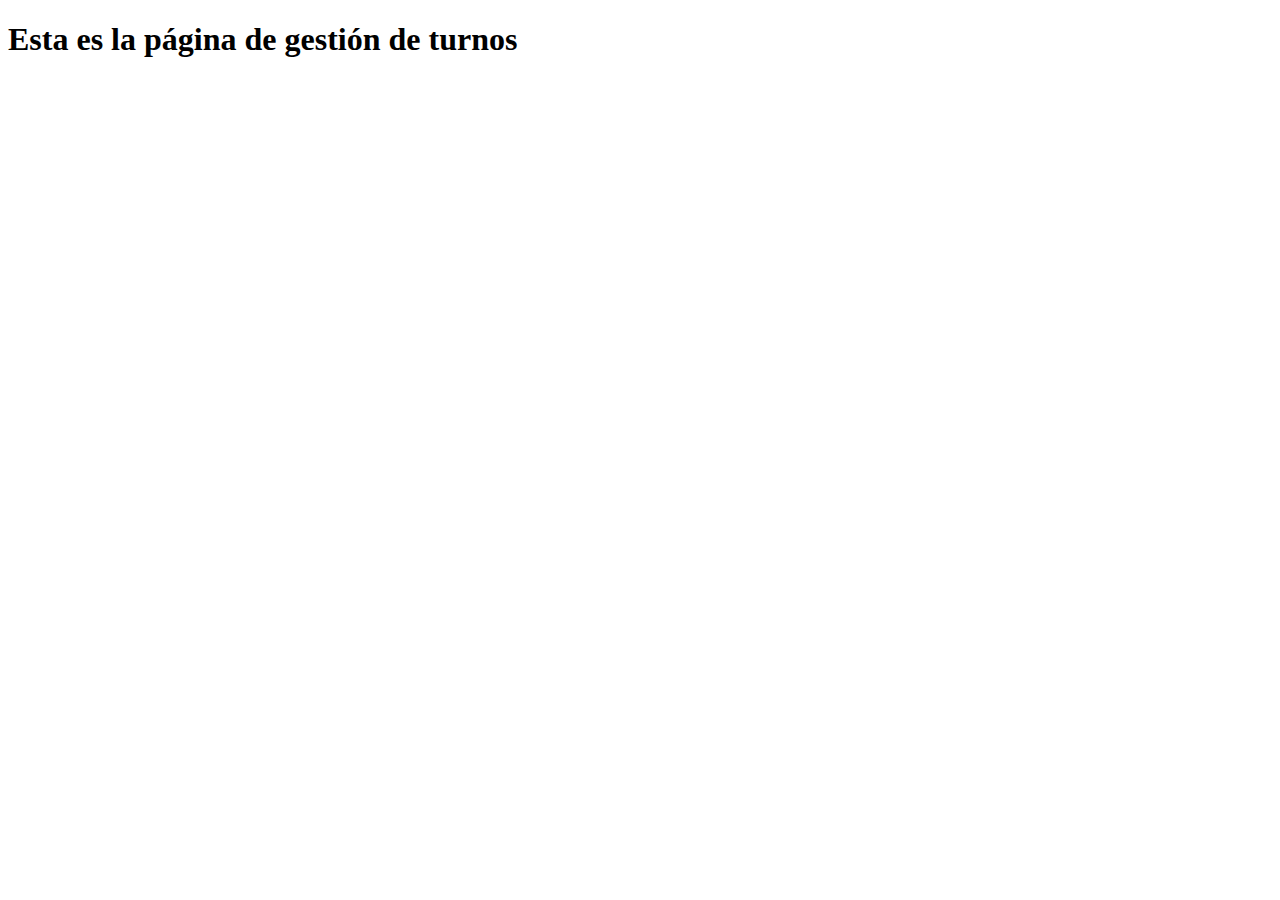
==== html/turnos.html @ 70566146 "Creada página de gestión de turnos" ====
<!DOCTYPE html>
<html lang="en">
<head>
    <meta charset="UTF-8">
    <meta name="viewport" content="width=device-width, initial-scale=1.0">
    <title>Document</title>
</head>
<body>
    <h1>Esta es la página de gestión de turnos</h1>
</body>
</html>
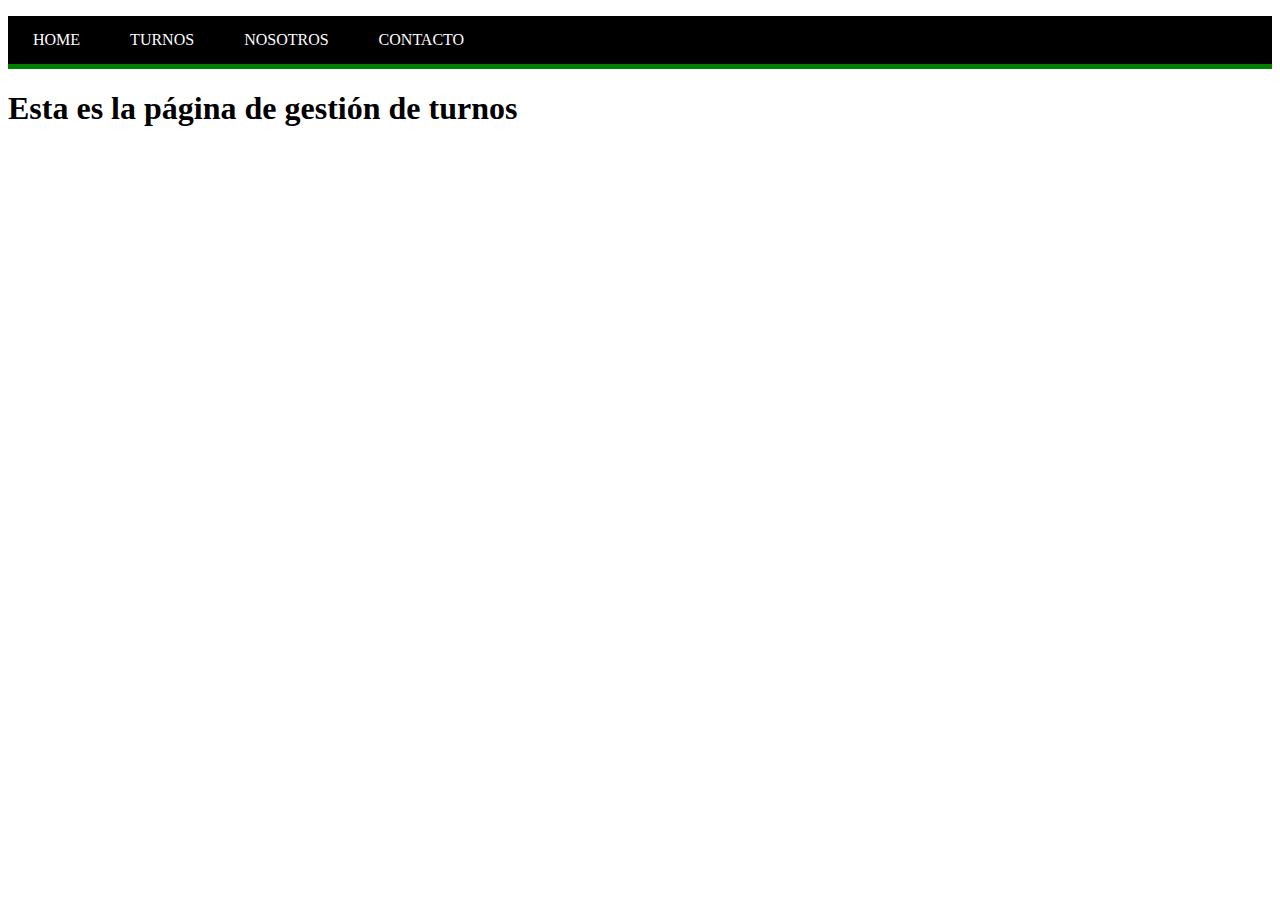
==== commit 5bb4221a: "Se hace menús de navegación" ====
--- a/html/turnos.html
+++ b/html/turnos.html
@@ -3,9 +3,17 @@
 <head>
     <meta charset="UTF-8">
     <meta name="viewport" content="width=device-width, initial-scale=1.0">
-    <title>Document</title>
+    <link rel="stylesheet" href="../css/style.css">
+    <title>Turnos</title>
 </head>
 <body>
+    <ul class="navigation">
+        <li class="item">Home</li>
+        <li class="item">Turnos</li>
+        <li class="item">Nosotros</li>
+        <li class="item">Contacto</li>
+    </ul>
+
     <h1>Esta es la página de gestión de turnos</h1>
 </body>
 </html>--- a/css/style.css
+++ b/css/style.css
@@ -0,0 +1,18 @@
+.navigation {
+  display: flex;
+  background: black;
+  border-bottom: 5px solid green;
+  padding-left: 0;
+}
+
+.item {
+  list-style: none;
+  margin: 0px 10px;
+  color: white;
+  text-transform: uppercase;
+  padding: 15px;
+}
+
+li:hover {
+  background: green;
+}